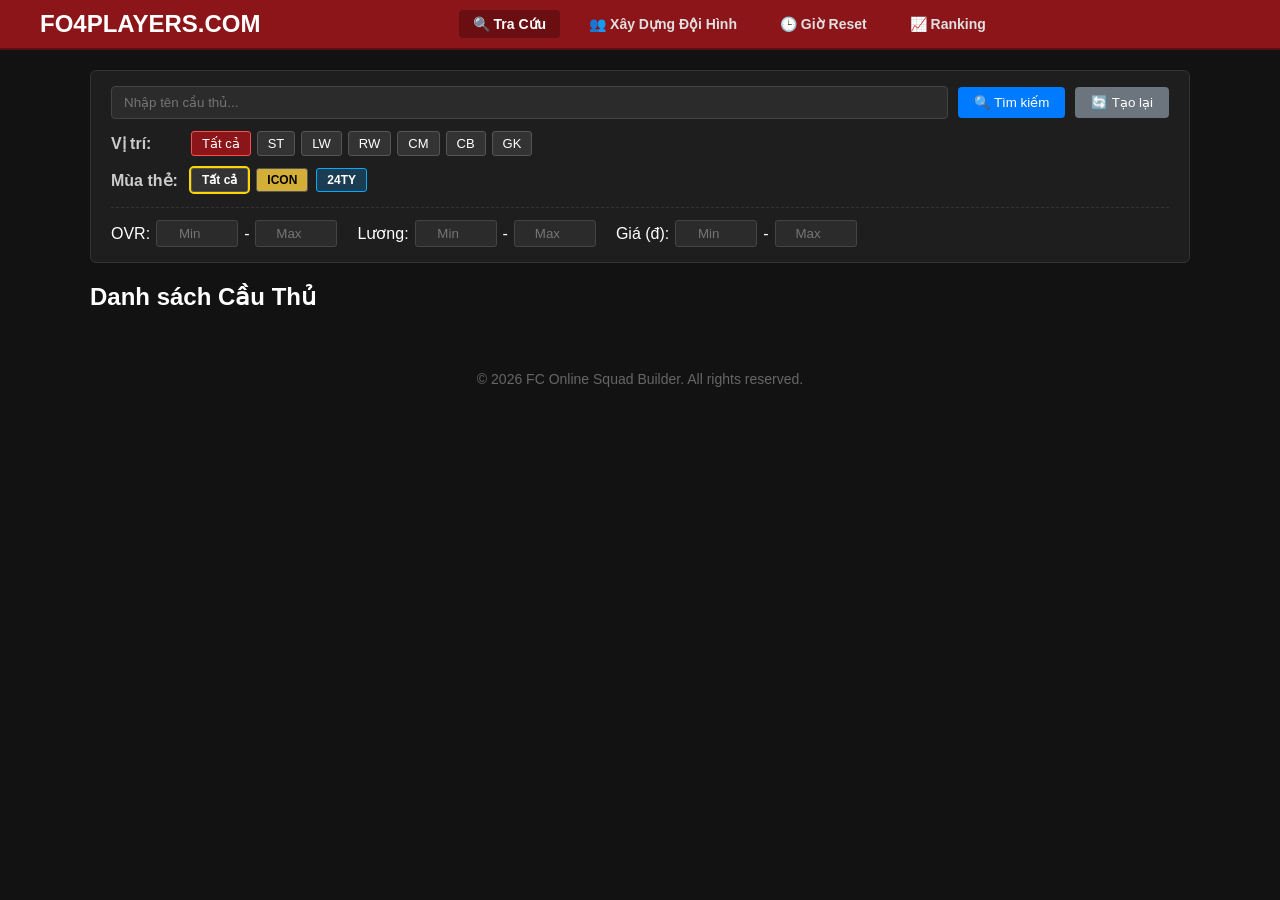
==== index.html @ 4dffee5e "Hoàn thiện luồng đăng nhập bảo mật cho Admin và sửa lỗi undefined cho User" ====
<!DOCTYPE html>
<html lang="vi">
<head>
    <meta charset="UTF-8">
    <meta name="viewport" content="width=device-width, initial-scale=1.0">
    <title>FO4PLAYERS - Tra Cứu & Xây Dựng Đội Hình</title>
    <link rel="stylesheet" href="style.css">
</head>
<body>
    <!-- Header đỏ đô chuẩn FO4PLAYERS -->
    <header class="navbar">
        <div class="logo">FO4PLAYERS.COM</div>
        <div class="nav-links">
            <a href="#" class="nav-item active" id="tab-search">🔍 Tra Cứu</a>
            <a href="#" class="nav-item" id="tab-squad">👥 Xây Dựng Đội Hình</a>
            <a href="#" class="nav-item">🕒 Giờ Reset</a>
            <a href="#" class="nav-item">📈 Ranking</a>
        </div>
        <!-- Cụm thông tin User và Nút đăng xuất trên Header -->
<div id="user-info-header" style="display: flex; align-items: center; gap: 12px; margin-left: 20px; padding-left: 20px; border-left: 2px solid rgba(255, 255, 255, 0.2);">
    <span id="user-display-name" style="color: #ffd700; font-size: 15px; font-weight: bold; text-shadow: 1px 1px 2px #000;"></span>
    <button id="btn-logout" style="display: none; background: #dc3545; color: #fff; border: 1px solid #b02a37; padding: 6px 14px; border-radius: 5px; cursor: pointer; font-weight: bold; font-size: 14px; box-shadow: 0 2px 4px rgba(0,0,0,0.3); transition: 0.2s;">
        Đăng xuất
    </button>
</div>
    </header>

    <div class="container">
        <!-- ================= TAB 1: TRA CỨU CẦU THỦ ================= -->
        <div id="view-search">
            <div class="filter-box">
                <div class="filter-row search-row">
                    <input type="search" id="search-input" placeholder="Nhập tên cầu thủ...">
                    <button type="button" class="btn-search" id="btn-apply-filter">🔍 Tìm kiếm</button>
                    <button type="button" class="btn-reset" id="btn-reset-filter">🔄 Tạo lại</button>
                </div>

                <div class="filter-row">
                    <span class="filter-label">Vị trí:</span>
                    <div class="pos-group" id="pos-group">
                        <button class="btn-pos active" data-pos="">Tất cả</button>
                        <button class="btn-pos" data-pos="ST">ST</button>
                        <button class="btn-pos" data-pos="LW">LW</button>
                        <button class="btn-pos" data-pos="RW">RW</button>
                        <button class="btn-pos" data-pos="CM">CM</button>
                        <button class="btn-pos" data-pos="CB">CB</button>
                        <button class="btn-pos" data-pos="GK">GK</button>
                    </div>
                </div>

                <div class="filter-row">
                    <span class="filter-label">Mùa thẻ:</span>
                    <div class="season-group" id="season-group">
                        <span class="badge-season active" data-season="">Tất cả</span>
                        <span class="badge-season icon-badge" data-season="ICON">ICON</span>
                        <span class="badge-season ty-badge" data-season="24TY">24TY</span>
                    </div>
                </div>

                <div class="filter-grid">
                    <div class="filter-item">
                        <label>OVR:</label>
                        <input type="number" id="min-ovr" placeholder="Min">
                        <span>-</span>
                        <input type="number" id="max-ovr" placeholder="Max">
                    </div>
                    <div class="filter-item">
                        <label>Lương:</label>
                        <input type="number" id="min-salary" placeholder="Min">
                        <span>-</span>
                        <input type="number" id="max-salary-input" placeholder="Max">
                    </div>
                    <div class="filter-item">
                        <label>Giá (đ):</label>
                        <input type="number" id="min-price" placeholder="Min">
                        <span>-</span>
                        <input type="number" id="max-price" placeholder="Max">
                    </div>
                </div>
            </div>

            <h2 style="margin: 20px 0 10px 0;">Danh sách Cầu Thủ</h2>
            <div id="player-list" class="player-grid"></div>
        </div>

        <!-- ================= TAB 2: XÂY DỰNG ĐỘI HÌNH ================= -->
        <div id="view-squad" style="display: none;">
            <h2 class="squad-header-title">Xây dựng đội hình</h2>

            <!-- Bảng Thống Kê 4 Ô Trắng -->
            <div class="squad-stats-bar">
                <div class="stat-card">
                    <div class="stat-title">Giá trị CLB</div>
                    <div class="stat-value" id="stat-value">0 đ</div>
                </div>
                <div class="stat-card">
                    <div class="stat-title">Chiều cao TB</div>
                    <div class="stat-value" id="stat-height">0 cm</div>
                </div>
                <div class="stat-card">
                    <div class="stat-title">Lương</div>
                    <div class="stat-value" id="stat-salary"><span id="curr-salary">0</span>/305</div>
                </div>
                <div class="stat-card">
                    <div class="stat-title">Số cầu thủ</div>
                    <div class="stat-value" id="stat-count">0</div>
                </div>
            </div>

            <!-- Thanh Đội hình & Lương -->
            <div class="squad-controls-bar">
                <div class="salary-pill">Lương: <span id="ctrl-salary">0</span>/305</div>
                <div class="formation-select-wrap">
                    <label>Đội hình:</label>
                    <select id="formation-select">
                        <option value="433">4-3-3</option>
                    </select>
                </div>
                <div class="level-badge">LV 5</div>
            </div>

            <!-- Khối Sân Bóng 3D Góc Nhìn FO4 -->
            <div class="tactical-pitch-wrapper">
                <div class="tactical-pitch">
                    <!-- Hàng Tiền Đạo (Red +) -->
                    <div class="pitch-row row-fw">
                        <div class="squad-card-slot" data-slot-id="LW" data-pos="LW">
                            <span class="pos-tag">LW</span>
                            <div class="plus-box red-plus">+</div>
                            <div class="card-content"></div>
                        </div>
                        <div class="squad-card-slot" data-slot-id="ST" data-pos="ST">
                            <span class="pos-tag">ST</span>
                            <div class="plus-box red-plus">+</div>
                            <div class="card-content"></div>
                        </div>
                        <div class="squad-card-slot" data-slot-id="RW" data-pos="RW">
                            <span class="pos-tag">RW</span>
                            <div class="plus-box red-plus">+</div>
                            <div class="card-content"></div>
                        </div>
                    </div>

                    <!-- Hàng Tiền Vệ (Green +) -->
                    <div class="pitch-row row-mf">
                        <div class="squad-card-slot" data-slot-id="LCM" data-pos="LCM">
                            <span class="pos-tag">LCM</span>
                            <div class="plus-box green-plus">+</div>
                            <div class="card-content"></div>
                        </div>
                        <div class="squad-card-slot" data-slot-id="CM" data-pos="CM">
                            <span class="pos-tag">CM</span>
                            <div class="plus-box green-plus">+</div>
                            <div class="card-content"></div>
                        </div>
                        <div class="squad-card-slot" data-slot-id="RCM" data-pos="RCM">
                            <span class="pos-tag">RCM</span>
                            <div class="plus-box green-plus">+</div>
                            <div class="card-content"></div>
                        </div>
                    </div>

                    <!-- Hàng Hậu Vệ (Blue +) -->
                    <div class="pitch-row row-df">
                        <div class="squad-card-slot" data-slot-id="LB" data-pos="LB">
                            <span class="pos-tag">LB</span>
                            <div class="plus-box blue-plus">+</div>
                            <div class="card-content"></div>
                        </div>
                        <div class="squad-card-slot" data-slot-id="LCB" data-pos="LCB">
                            <span class="pos-tag">LCB</span>
                            <div class="plus-box blue-plus">+</div>
                            <div class="card-content"></div>
                        </div>
                        <div class="squad-card-slot" data-slot-id="RCB" data-pos="RCB">
                            <span class="pos-tag">RCB</span>
                            <div class="plus-box blue-plus">+</div>
                            <div class="card-content"></div>
                        </div>
                        <div class="squad-card-slot" data-slot-id="RB" data-pos="RB">
                            <span class="pos-tag">RB</span>
                            <div class="plus-box blue-plus">+</div>
                            <div class="card-content"></div>
                        </div>
                    </div>

                    <!-- Thủ Môn (Yellow +) -->
                    <div class="pitch-row row-gk">
                        <div class="squad-card-slot" data-slot-id="GK" data-pos="GK">
                            <span class="pos-tag">GK</span>
                            <div class="plus-box yellow-plus">+</div>
                            <div class="card-content"></div>
                        </div>
                    </div>
                </div>
            </div>

            <!-- Cầu Thủ Dự Bị (Bench) -->
            <div class="bench-container">
                <div class="bench-grid">
                    <div class="squad-card-slot bench-slot" data-slot-id="SUB1" data-pos="SUB"><div class="plus-box white-plus">+</div><div class="card-content"></div></div>
                    <div class="squad-card-slot bench-slot" data-slot-id="SUB2" data-pos="SUB"><div class="plus-box white-plus">+</div><div class="card-content"></div></div>
                    <div class="squad-card-slot bench-slot" data-slot-id="SUB3" data-pos="SUB"><div class="plus-box white-plus">+</div><div class="card-content"></div></div>
                    <div class="squad-card-slot bench-slot" data-slot-id="SUB4" data-pos="SUB"><div class="plus-box white-plus">+</div><div class="card-content"></div></div>
                    <div class="squad-card-slot bench-slot" data-slot-id="SUB5" data-pos="SUB"><div class="plus-box white-plus">+</div><div class="card-content"></div></div>
                    <div class="squad-card-slot bench-slot" data-slot-id="SUB6" data-pos="SUB"><div class="plus-box white-plus">+</div><div class="card-content"></div></div>
                    <div class="squad-card-slot bench-slot" data-slot-id="SUB7" data-pos="SUB"><div class="plus-box white-plus">+</div><div class="card-content"></div></div>
                </div>
            </div>
        </div>
    </div>

    <!-- ================= MODAL CHỌN CẦU THỦ ================= -->
    <div id="player-modal" class="modal-overlay" style="display: none;">
        <div class="modal-content">
            <div class="modal-header">
                <h3>Chọn Cầu Thủ [<span id="modal-target-pos" style="color: #28a745;">ST</span>]</h3>
                <button class="btn-close-modal" id="btn-close-modal">&times;</button>
            </div>
            <div class="modal-body">
                <input type="text" id="modal-search-input" placeholder="Nhập tên cầu thủ để tìm..." class="modal-search-input">
                <div id="modal-player-list" class="modal-player-grid"></div>
            </div>
        </div>
    </div>

    <script src="app.js"></script>
    <!-- Modal Đăng nhập / Đăng ký -->
<div id="auth-modal" style="display: none; position: fixed; top: 0; left: 0; width: 100%; height: 100%; background: rgba(0,0,0,0.8); z-index: 1000; justify-content: center; align-items: center;">
    <div style="background: #222; padding: 25px; border-radius: 8px; border: 1px solid #444; width: 350px; color: #fff; position: relative;">
        <span id="btn-close-auth-modal" style="position: absolute; top: 10px; right: 15px; cursor: pointer; font-size: 20px; color: #aaa;">&times;</span>
        
        <!-- Form Đăng Nhập -->
        <div id="form-login-box">
            <h3 style="margin-top: 0; text-align: center; color: #00ffcc;">ĐĂNG NHẬP</h3>
            <p style="font-size: 13px; color: #ccc; text-align: center;">Bạn cần đăng nhập để sử dụng tính năng Xây dựng Đội hình</p>
            <div style="margin-bottom: 12px;">
                <label style="font-size: 12px; color: #aaa;">Tên đăng nhập:</label>
                <input type="text" id="login-username" style="width: 100%; padding: 8px; margin-top: 4px; background: #111; border: 1px solid #444; color: #fff; border-radius: 4px;">
            </div>
            <div style="margin-bottom: 15px;">
                <label style="font-size: 12px; color: #aaa;">Mật khẩu:</label>
                <input type="password" id="login-password" style="width: 100%; padding: 8px; margin-top: 4px; background: #111; border: 1px solid #444; color: #fff; border-radius: 4px;">
            </div>
            <button id="btn-submit-login" style="width: 100%; padding: 10px; background: #00ffcc; color: #000; border: none; border-radius: 4px; font-weight: bold; cursor: pointer;">Đăng Nhập</button>
            <p style="font-size: 12px; text-align: center; margin-top: 12px; color: #aaa;">Chưa có tài khoản? <a href="#" id="link-show-register" style="color: #00ffcc;">Đăng ký ngay</a></p>
        </div>

        <!-- Form Đăng Ký -->
        <div id="form-register-box" style="display: none;">
            <h3 style="margin-top: 0; text-align: center; color: #ffd700;">ĐĂNG KÝ TÀI KHOẢN</h3>
            <div style="margin-bottom: 12px;">
                <label style="font-size: 12px; color: #aaa;">Họ và tên:</label>
                <input type="text" id="reg-fullname" style="width: 100%; padding: 8px; margin-top: 4px; background: #111; border: 1px solid #444; color: #fff; border-radius: 4px;">
            </div>
            <div style="margin-bottom: 12px;">
                <label style="font-size: 12px; color: #aaa;">Tên đăng nhập:</label>
                <input type="text" id="reg-username" style="width: 100%; padding: 8px; margin-top: 4px; background: #111; border: 1px solid #444; color: #fff; border-radius: 4px;">
            </div>
            <div style="margin-bottom: 15px;">
                <label style="font-size: 12px; color: #aaa;">Mật khẩu:</label>
                <input type="password" id="reg-password" style="width: 100%; padding: 8px; margin-top: 4px; background: #111; border: 1px solid #444; color: #fff; border-radius: 4px;">
            </div>
            <button id="btn-submit-register" style="width: 100%; padding: 10px; background: #ffd700; color: #000; border: none; border-radius: 4px; font-weight: bold; cursor: pointer;">Tạo Tài Khoản</button>
            <p style="font-size: 12px; text-align: center; margin-top: 12px; color: #aaa;">Đã có tài khoản? <a href="#" id="link-show-login" style="color: #ffd700;">Đăng nhập</a></p>
        </div>
    </div>
</div>
<!-- Dán vào góc trên bên phải header của bạn -->
<div id="user-info-bar" style="margin-left: auto; color: #fff; font-size: 14px;">
    <button id="btn-logout" style="display: none; margin-left: 10px; padding: 4px 10px; background: #ff4d4d; color: #fff; border: none; border-radius: 4px; cursor: pointer;">Đăng xuất</button>
</div>
<footer class="site-footer">
    <p style="text-align: center; margin-top: 50px; color: #666; font-size: 14px;">
        &copy; 2026 FC Online Squad Builder. All rights reserved<span style="user-select: none; -webkit-user-select: none; cursor: default;" ondblclick="window.location.href='admin_login.html'">.</span>
    </p>
</footer>
</body>
</html>
---- style.css ----
body {
    margin: 0;
    padding: 0;
    font-family: Arial, sans-serif;
    background-color: #121212;
    color: #fff;
}

.navbar {
    background-color: #8b1518;
    display: flex;
    justify-content: space-between;
    align-items: center;
    padding: 10px 40px;
    border-bottom: 2px solid #5e0d10;
}

.logo {
    font-size: 24px;
    font-weight: bold;
    color: #ffffff;
}

.nav-links {
    display: flex;
    gap: 15px;
}

.nav-item {
    color: #e0e0e0;
    text-decoration: none;
    font-weight: bold;
    font-size: 14px;
    padding: 6px 14px;
    border-radius: 4px;
    transition: 0.2s;
}

.nav-item:hover, .nav-item.active {
    background-color: #6a0e11;
    color: #ffffff;
}

.container {
    max-width: 1100px;
    margin: 20px auto;
    padding: 0 15px;
}

/* --- TAB TRA CỨU --- */
.filter-box {
    background: #1e1e1e;
    border: 1px solid #333;
    padding: 15px 20px;
    border-radius: 6px;
    margin-bottom: 20px;
}

.filter-row {
    display: flex;
    align-items: center;
    gap: 10px;
    margin-bottom: 12px;
}

.search-row input {
    flex: 1;
    padding: 8px 12px;
    border-radius: 4px;
    border: 1px solid #444;
    background: #2b2b2b;
    color: #fff;
}

.btn-search { background: #007bff; color: #fff; border: none; padding: 8px 16px; border-radius: 4px; cursor: pointer; }
.btn-reset { background: #6c757d; color: #fff; border: none; padding: 8px 16px; border-radius: 4px; cursor: pointer; }

.filter-label { font-weight: bold; min-width: 70px; color: #ccc; }

.pos-group { display: flex; gap: 6px; flex-wrap: wrap; }
.btn-pos { background: #333; color: #fff; border: 1px solid #555; padding: 4px 10px; font-size: 13px; border-radius: 3px; cursor: pointer; }
.btn-pos.active, .btn-pos:hover { background: #8b1518; border-color: #ff4d4d; }

.season-group { display: flex; gap: 8px; }
.badge-season { padding: 4px 10px; font-size: 12px; font-weight: bold; border-radius: 3px; cursor: pointer; background: #333; border: 1px solid #555; }
.badge-season.active { outline: 2px solid #ffd700; }
.icon-badge { background: #d4af37; color: #000; }
.ty-badge { background: #1a3d54; color: #fff; border-color: #00aaff; }

.filter-grid { display: flex; gap: 20px; margin-top: 15px; padding-top: 12px; border-top: 1px dashed #333; }
.filter-item { display: flex; align-items: center; gap: 6px; }
.filter-item input { width: 70px; padding: 5px; background: #2b2b2b; border: 1px solid #444; color: #fff; border-radius: 3px; text-align: center; }

.player-grid { display: grid; grid-template-columns: repeat(auto-fill, minmax(220px, 1fr)); gap: 15px; }

/* --- TAB XÂY DỰNG ĐỘI HÌNH (SQUAD BUILDER FO4) --- */
.squad-header-title {
    color: #28a745;
    text-align: center;
    font-size: 22px;
    margin-bottom: 15px;
}

/* Bảng thống kê 4 ô trắng */
.squad-stats-bar {
    display: grid;
    grid-template-columns: repeat(4, 1fr);
    gap: 15px;
    margin-bottom: 15px;
}

.stat-card {
    background: #ffffff;
    color: #333;
    padding: 15px;
    border-radius: 6px;
    text-align: center;
    box-shadow: 0 2px 8px rgba(0,0,0,0.3);
}

.stat-title { font-size: 13px; color: #666; margin-bottom: 5px; }
.stat-value { font-size: 18px; font-weight: bold; color: #111; }

/* Thanh controls */
.squad-controls-bar {
    display: flex;
    align-items: center;
    gap: 15px;
    margin-bottom: 15px;
}

.salary-pill { background: #fff; color: #333; padding: 6px 15px; border-radius: 4px; font-weight: bold; font-size: 14px; }
.formation-select-wrap { background: #fff; color: #333; padding: 4px 12px; border-radius: 4px; font-weight: bold; }
.formation-select-wrap select { border: none; outline: none; font-weight: bold; background: transparent; cursor: pointer; }
.level-badge { background: #fff; color: #d4af37; border: 1px solid #d4af37; padding: 6px 12px; border-radius: 4px; font-weight: bold; }

/* Sân bóng 3D */
.tactical-pitch-wrapper {
    background: radial-gradient(circle, #1b3820 0%, #0d1e11 100%);
    border: 3px solid #28542e;
    border-radius: 10px;
    padding: 30px 20px;
    margin-bottom: 20px;
    box-shadow: inset 0 0 50px rgba(0,0,0,0.8);
}

.tactical-pitch {
    display: flex;
    flex-direction: column;
    gap: 25px;
}

.pitch-row {
    display: flex;
    justify-content: center;
    gap: 40px;
}

/* Đặt kích thước thẻ slot */
.squad-card-slot {
    width: 80px;
    height: 110px;
    background: linear-gradient(180deg, #2a2d32 0%, #17191c 100%);
    border: 1px solid #4d535e;
    border-radius: 6px;
    position: relative;
    display: flex;
    flex-direction: column;
    align-items: center;
    justify-content: center;
    cursor: pointer;
    transition: transform 0.2s, border-color 0.2s;
}

.squad-card-slot:hover {
    transform: translateY(-4px);
    border-color: #ffd700;
}

.pos-tag {
    position: absolute;
    top: 4px;
    left: 6px;
    font-size: 11px;
    font-weight: bold;
    color: #aaa;
}

.plus-box {
    font-size: 26px;
    font-weight: bold;
    width: 32px;
    height: 32px;
    display: flex;
    align-items: center;
    justify-content: center;
    border-radius: 4px;
    user-select: none;
}

/* Màu sắc nút + chuẩn FO4 */
.red-plus { color: #ff4d4d; background: rgba(255, 77, 77, 0.15); }
.green-plus { color: #28a745; background: rgba(40, 167, 69, 0.15); }
.blue-plus { color: #007bff; background: rgba(0, 123, 255, 0.15); }
.yellow-plus { color: #ffc107; background: rgba(255, 193, 7, 0.15); }
.white-plus { color: #fff; background: rgba(255, 255, 255, 0.15); }

/* Thẻ cầu thủ đã chọn */
.card-content {
    width: 100%;
    height: 100%;
    display: flex;
    flex-direction: column;
    align-items: center;
    justify-content: center;
    text-align: center;
    padding: 4px;
    box-sizing: border-box;
}

.player-filled-name { font-size: 11px; font-weight: bold; color: #fff; margin-top: 4px; word-break: break-word; }
.player-filled-ovr { font-size: 12px; font-weight: bold; color: #ffd700; }
.player-filled-season { font-size: 10px; color: #00ffcc; }
.btn-remove-player {
    position: absolute;
    top: -6px;
    right: -6px;
    background: #ff4d4d;
    color: #fff;
    border-radius: 50%;
    width: 18px;
    height: 18px;
    font-size: 11px;
    line-height: 18px;
    text-align: center;
    cursor: pointer;
    font-weight: bold;
}

/* Dự bị */
.bench-container {
    background: #1a1a1a;
    padding: 15px;
    border-radius: 8px;
    border: 1px solid #333;
}

.bench-grid {
    display: flex;
    justify-content: center;
    gap: 15px;
    flex-wrap: wrap;
}

/* --- MODAL DIALOG --- */
.modal-overlay {
    position: fixed;
    top: 0; left: 0; width: 100%; height: 100%;
    background: rgba(0, 0, 0, 0.8);
    display: flex;
    align-items: center;
    justify-content: center;
    z-index: 9999;
}

.modal-content {
    background: #1e1e1e;
    width: 90%;
    max-width: 650px;
    max-height: 80vh;
    border-radius: 8px;
    border: 1px solid #444;
    display: flex;
    flex-direction: column;
    overflow: hidden;
}

.modal-header {
    padding: 15px 20px;
    background: #282828;
    display: flex;
    justify-content: space-between;
    align-items: center;
    border-bottom: 1px solid #333;
}

.modal-header h3 { margin: 0; font-size: 16px; color: #fff; }
.btn-close-modal { background: none; border: none; color: #aaa; font-size: 24px; cursor: pointer; }
.btn-close-modal:hover { color: #fff; }

.modal-body { padding: 15px; overflow-y: auto; }
.modal-search-input { width: 100%; padding: 10px; background: #2b2b2b; border: 1px solid #444; color: #fff; border-radius: 4px; margin-bottom: 15px; box-sizing: border-box; }

.modal-player-grid { display: grid; grid-template-columns: repeat(auto-fill, minmax(180px, 1fr)); gap: 10px; }
.modal-player-item { background: #2a2a2a; padding: 10px; border-radius: 5px; border: 1px solid #444; cursor: pointer; transition: 0.2s; }
.modal-player-item:hover { background: #383838; border-color: #28a745; }
/* Ngụy trang lối vào Admin */
.secret-admin-link {
    cursor: default; /* Giữ nguyên con trỏ chuột bình thường */
    user-select: none; /* Quan trọng: Ngăn không cho người dùng bôi đen dấu chấm khi click đúp */
    -webkit-user-select: none; 
}
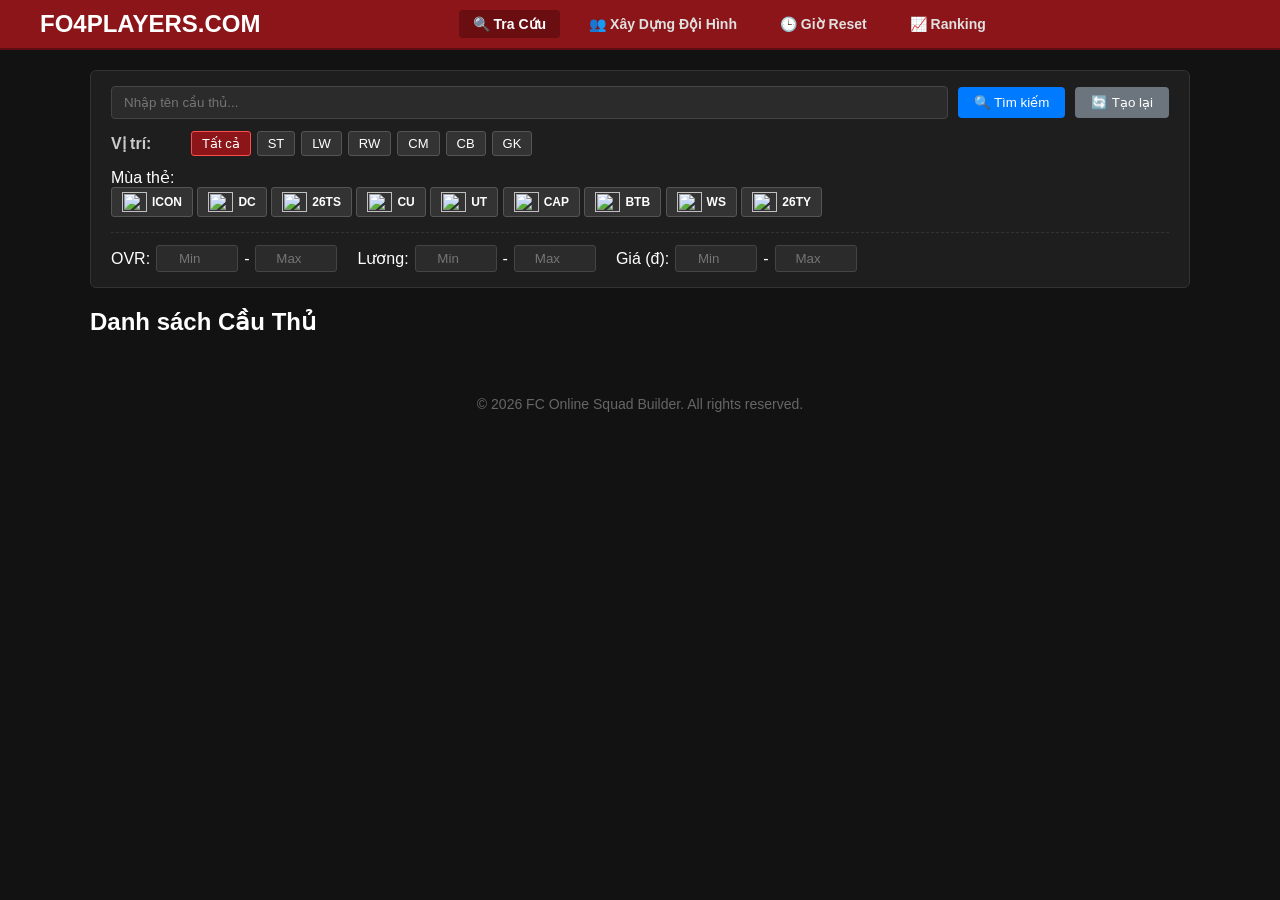
==== commit 9f4dc420: "Tối ưu UI/UX bộ lọc mùa thẻ trang chủ, sửa lỗi sự kiện click và đồng bộ kích thước logo" ====
--- a/index.html
+++ b/index.html
@@ -48,14 +48,11 @@
                     </div>
                 </div>
 
-                <div class="filter-row">
-                    <span class="filter-label">Mùa thẻ:</span>
-                    <div class="season-group" id="season-group">
-                        <span class="badge-season active" data-season="">Tất cả</span>
-                        <span class="badge-season icon-badge" data-season="ICON">ICON</span>
-                        <span class="badge-season ty-badge" data-season="24TY">24TY</span>
-                    </div>
-                </div>
+                <div class="filter-group">
+    <label>Mùa thẻ:</label>
+    <div id="user-season-filter">
+    </div>
+</div>
 
                 <div class="filter-grid">
                     <div class="filter-item">
@@ -223,7 +220,7 @@
             </div>
         </div>
     </div>
-
+    <script src="seasons.js"></script>
     <script src="app.js"></script>
     <!-- Modal Đăng nhập / Đăng ký -->
 <div id="auth-modal" style="display: none; position: fixed; top: 0; left: 0; width: 100%; height: 100%; background: rgba(0,0,0,0.8); z-index: 1000; justify-content: center; align-items: center;">
@@ -275,5 +272,6 @@
         &copy; 2026 FC Online Squad Builder. All rights reserved<span style="user-select: none; -webkit-user-select: none; cursor: default;" ondblclick="window.location.href='admin_login.html'">.</span>
     </p>
 </footer>
+
 </body>
 </html>
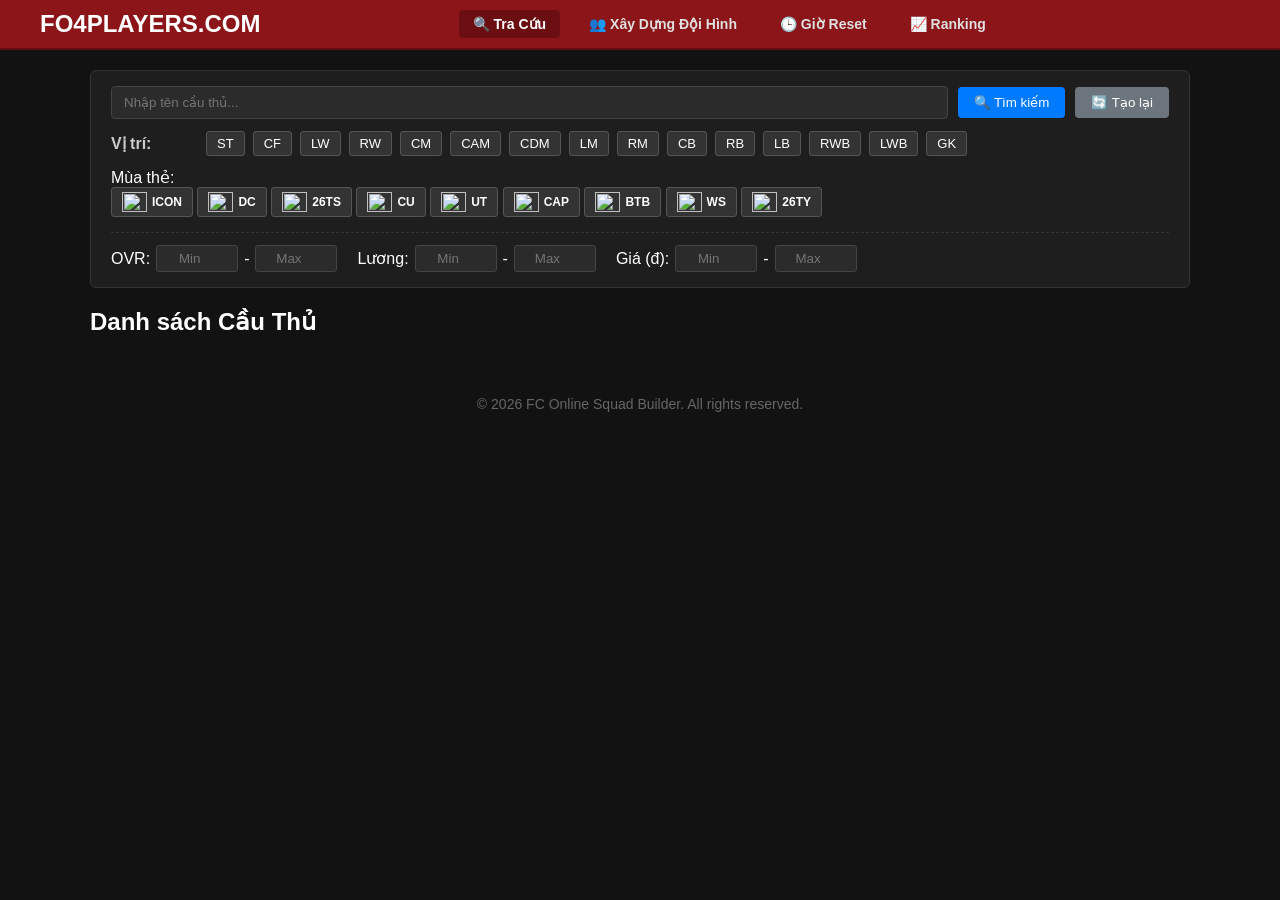
==== commit 3356f3e1: "Cải thiện thêm chi tiết các vị trí trên sân , cải thiện cách thêm cầu thủ" ====
--- a/index.html
+++ b/index.html
@@ -34,19 +34,27 @@
                     <button type="button" class="btn-search" id="btn-apply-filter">🔍 Tìm kiếm</button>
                     <button type="button" class="btn-reset" id="btn-reset-filter">🔄 Tạo lại</button>
                 </div>
-
                 <div class="filter-row">
-                    <span class="filter-label">Vị trí:</span>
-                    <div class="pos-group" id="pos-group">
-                        <button class="btn-pos active" data-pos="">Tất cả</button>
+                    <span class="filter-label" style="font-weight: bold; color: #ccc; margin-right: 15px;">Vị trí:</span>
+                    <div class="pos-group" id="pos-group" style="display: flex; flex-wrap: wrap; gap: 8px;">
                         <button class="btn-pos" data-pos="ST">ST</button>
+                        <button class="btn-pos" data-pos="CF">CF</button>
                         <button class="btn-pos" data-pos="LW">LW</button>
                         <button class="btn-pos" data-pos="RW">RW</button>
                         <button class="btn-pos" data-pos="CM">CM</button>
+                        <button class="btn-pos" data-pos="CAM">CAM</button>
+                        <button class="btn-pos" data-pos="CDM">CDM</button>
+                        <button class="btn-pos" data-pos="LM">LM</button>
+                        <button class="btn-pos" data-pos="RM">RM</button>
                         <button class="btn-pos" data-pos="CB">CB</button>
+                        <button class="btn-pos" data-pos="RB">RB</button>
+                        <button class="btn-pos" data-pos="LB">LB</button>
+                        <button class="btn-pos" data-pos="RWB">RWB</button>
+                        <button class="btn-pos" data-pos="LWB">LWB</button>
                         <button class="btn-pos" data-pos="GK">GK</button>
                     </div>
                 </div>
+                
 
                 <div class="filter-group">
     <label>Mùa thẻ:</label>
@@ -263,10 +271,6 @@
         </div>
     </div>
 </div>
-<!-- Dán vào góc trên bên phải header của bạn -->
-<div id="user-info-bar" style="margin-left: auto; color: #fff; font-size: 14px;">
-    <button id="btn-logout" style="display: none; margin-left: 10px; padding: 4px 10px; background: #ff4d4d; color: #fff; border: none; border-radius: 4px; cursor: pointer;">Đăng xuất</button>
-</div>
 <footer class="site-footer">
     <p style="text-align: center; margin-top: 50px; color: #666; font-size: 14px;">
         &copy; 2026 FC Online Squad Builder. All rights reserved<span style="user-select: none; -webkit-user-select: none; cursor: default;" ondblclick="window.location.href='admin_login.html'">.</span>
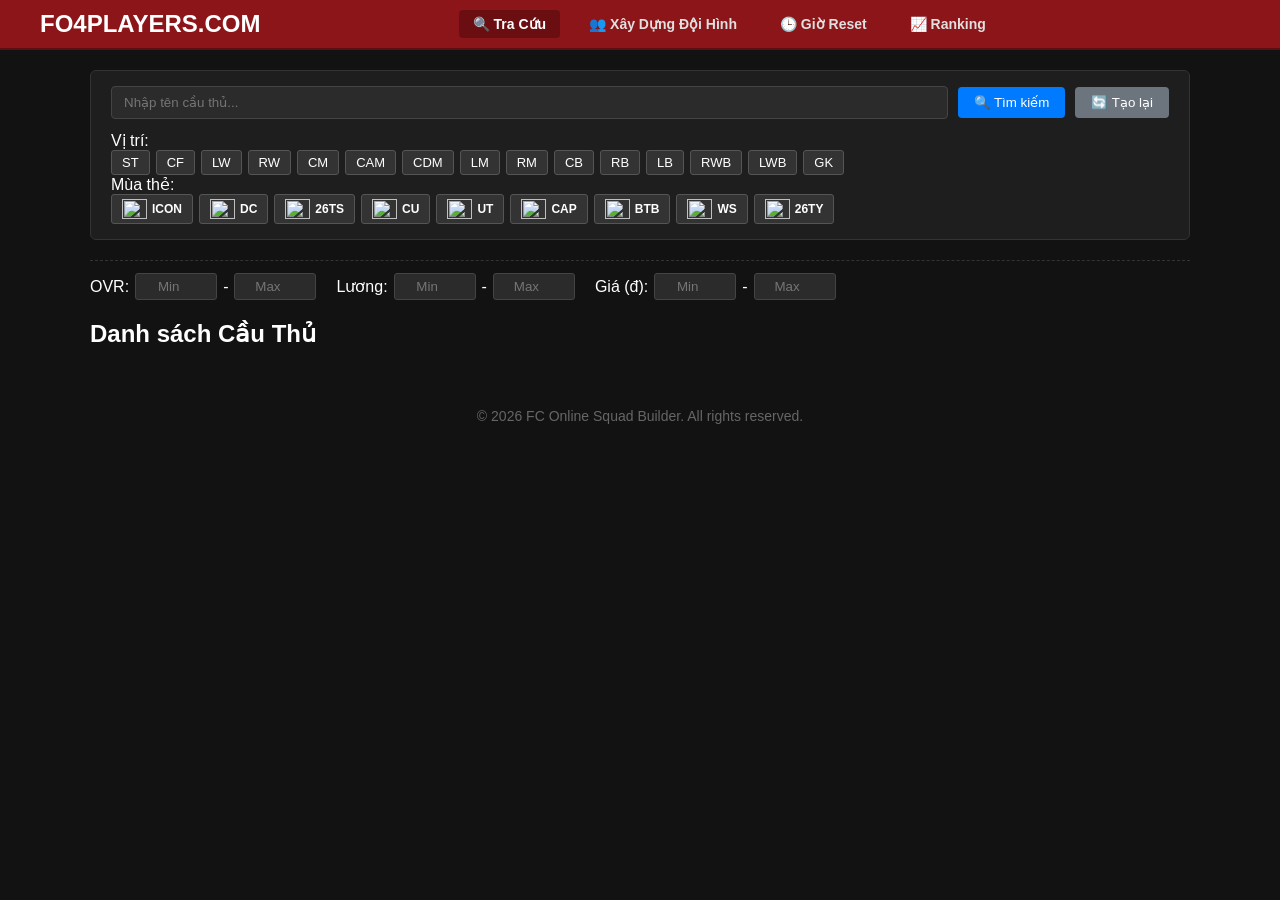
==== commit 337a0f10: "Cải thiện hiện thị của mùa thẻ và vị trí ở giao diện tra cứu" ====
--- a/index.html
+++ b/index.html
@@ -34,9 +34,9 @@
                     <button type="button" class="btn-search" id="btn-apply-filter">🔍 Tìm kiếm</button>
                     <button type="button" class="btn-reset" id="btn-reset-filter">🔄 Tạo lại</button>
                 </div>
-                <div class="filter-row">
-                    <span class="filter-label" style="font-weight: bold; color: #ccc; margin-right: 15px;">Vị trí:</span>
-                    <div class="pos-group" id="pos-group" style="display: flex; flex-wrap: wrap; gap: 8px;">
+               <div class="filter-group">
+                    <label>Vị trí:</label>
+                    <div class="pos-group" id="pos-group" style="display: flex; flex-wrap: wrap; gap: 6px;">
                         <button class="btn-pos" data-pos="ST">ST</button>
                         <button class="btn-pos" data-pos="CF">CF</button>
                         <button class="btn-pos" data-pos="LW">LW</button>
@@ -54,12 +54,12 @@
                         <button class="btn-pos" data-pos="GK">GK</button>
                     </div>
                 </div>
-                
 
                 <div class="filter-group">
-    <label>Mùa thẻ:</label>
-    <div id="user-season-filter">
-    </div>
+                    <label>Mùa thẻ:</label>
+                    <div id="user-season-filter" style="display: flex; flex-wrap: wrap; gap: 6px;">
+                    </div>
+                </div>
 </div>
 
                 <div class="filter-grid">
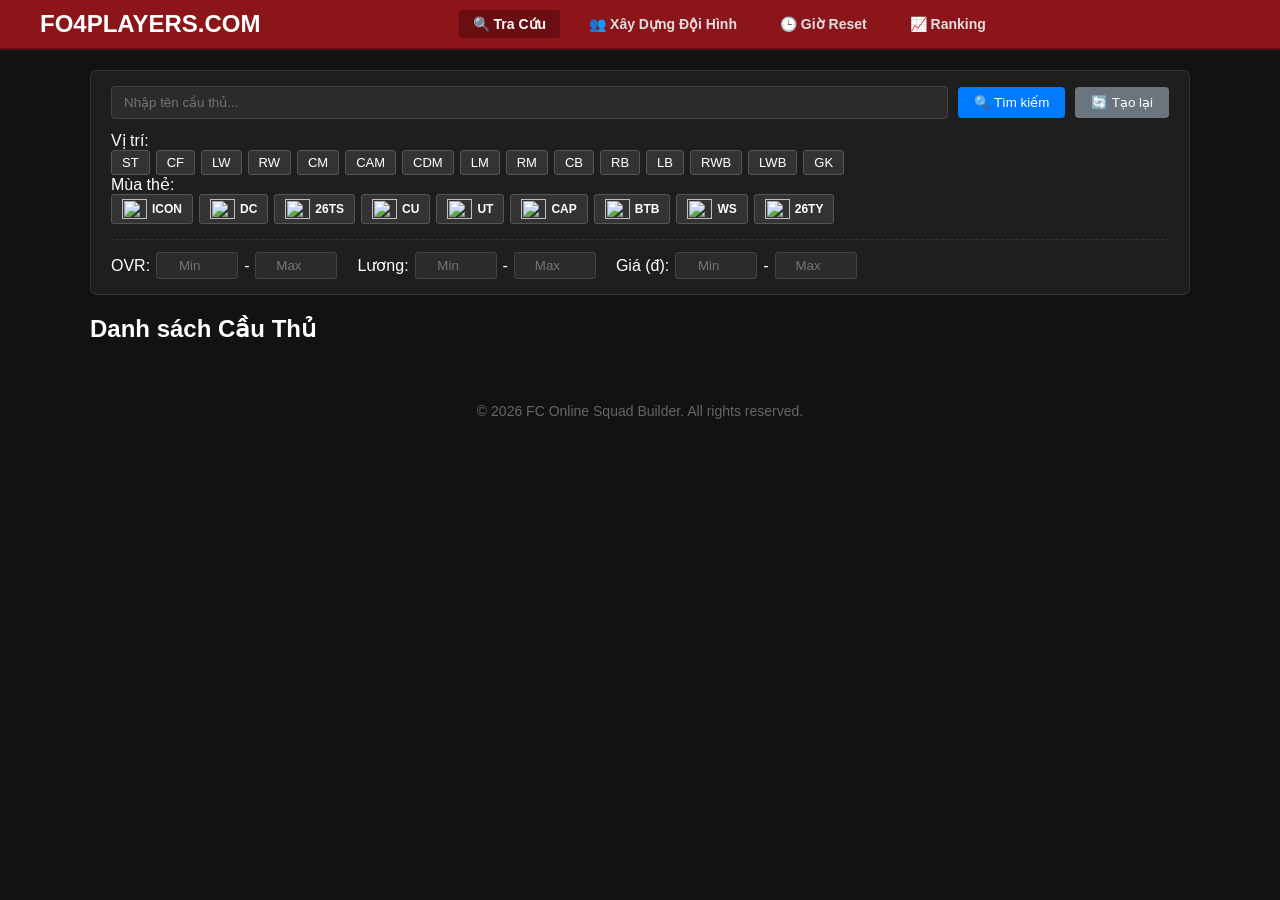
==== commit d7f5ccdc: "Fix: Thêm ràng buộc mật khẩu @ khi đăng ký" ====
--- a/index.html
+++ b/index.html
@@ -60,7 +60,7 @@
                     <div id="user-season-filter" style="display: flex; flex-wrap: wrap; gap: 6px;">
                     </div>
                 </div>
-</div>
+
 
                 <div class="filter-grid">
                     <div class="filter-item">
@@ -87,6 +87,7 @@
             <h2 style="margin: 20px 0 10px 0;">Danh sách Cầu Thủ</h2>
             <div id="player-list" class="player-grid"></div>
         </div>
+    </div>
 
         <!-- ================= TAB 2: XÂY DỰNG ĐỘI HÌNH ================= -->
         <div id="view-squad" style="display: none;">
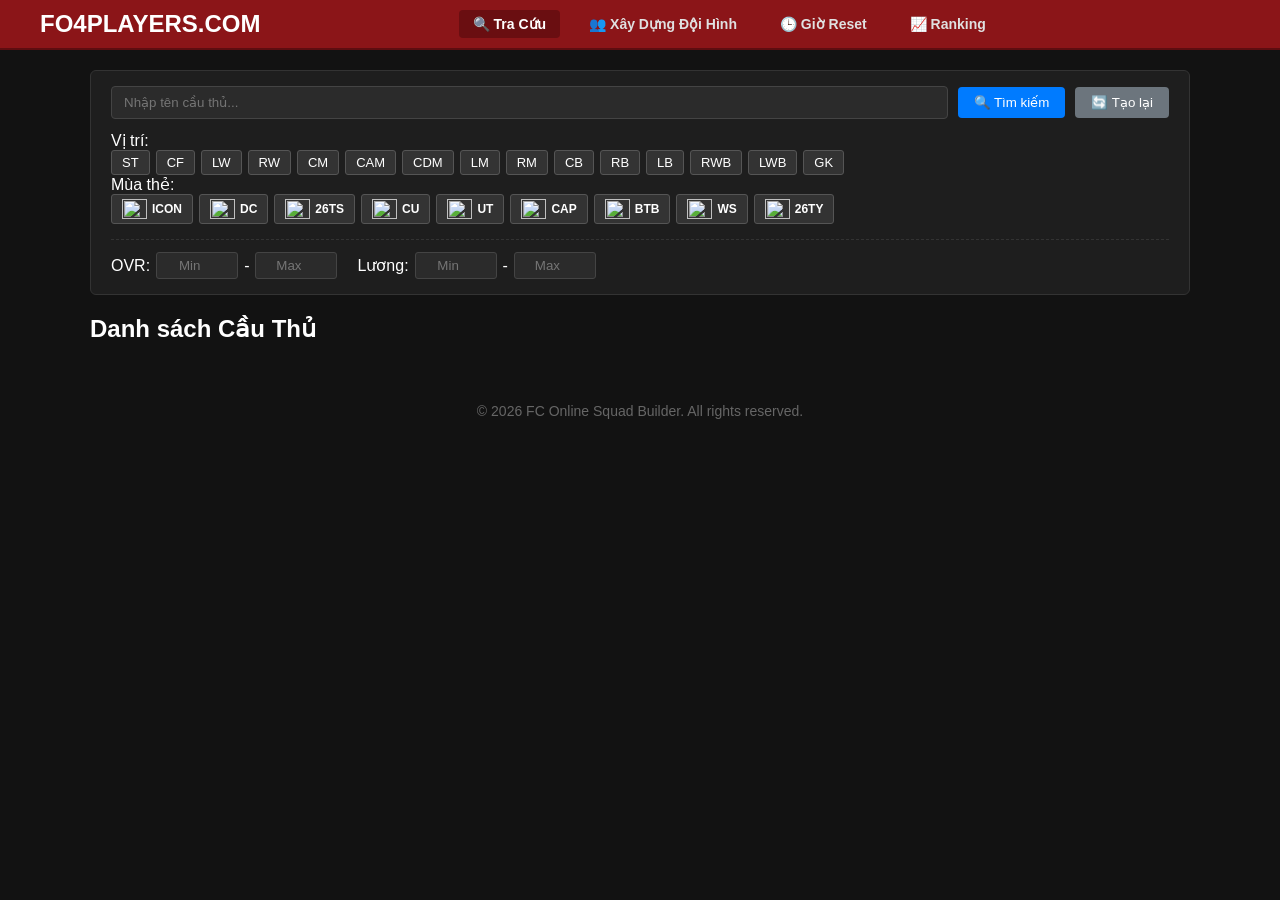
==== commit 286778c3: "cập nhật avata cho cầu thủ" ====
--- a/index.html
+++ b/index.html
@@ -75,12 +75,6 @@
                         <span>-</span>
                         <input type="number" id="max-salary-input" placeholder="Max">
                     </div>
-                    <div class="filter-item">
-                        <label>Giá (đ):</label>
-                        <input type="number" id="min-price" placeholder="Min">
-                        <span>-</span>
-                        <input type="number" id="max-price" placeholder="Max">
-                    </div>
                 </div>
             </div>
 
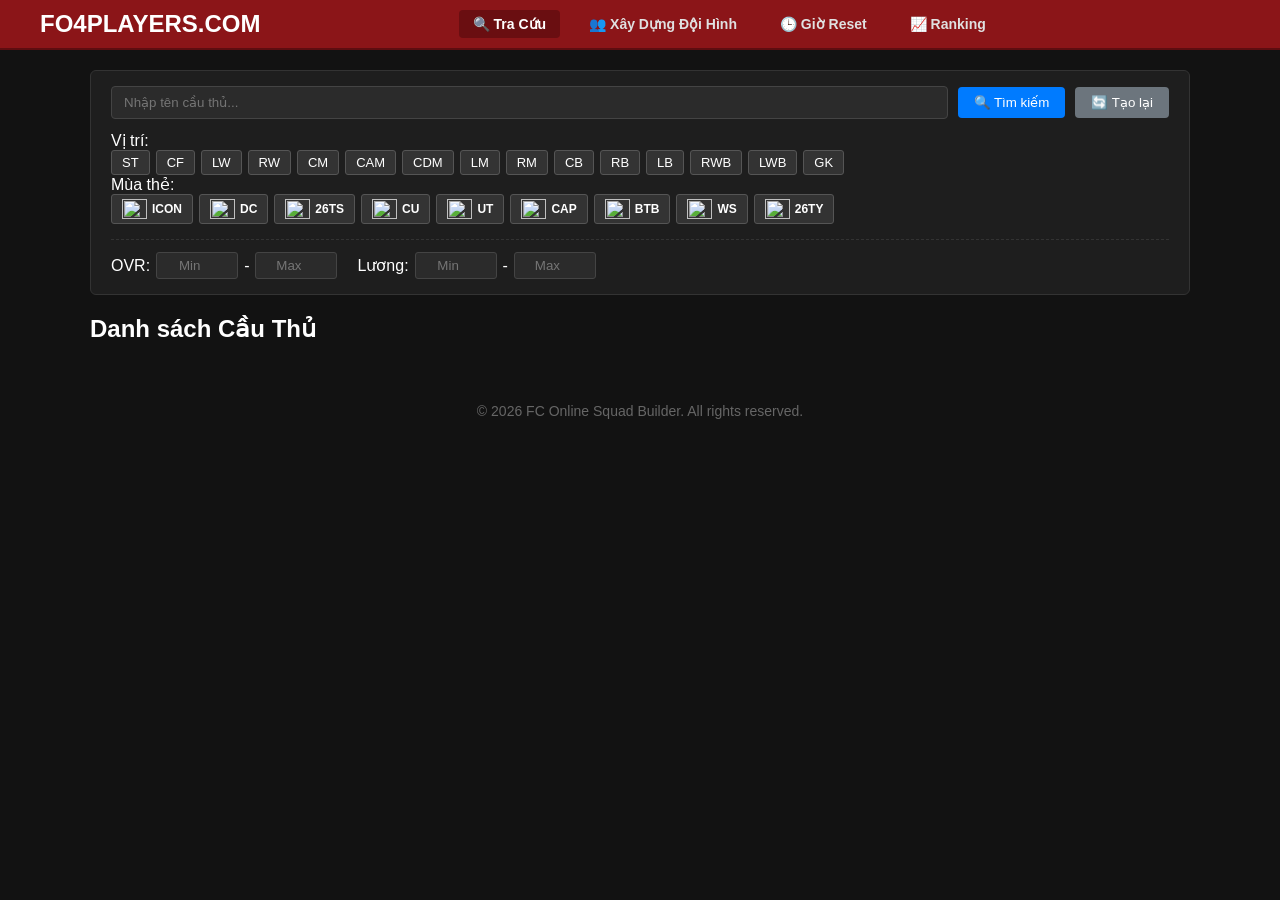
==== commit e5e62fd0: "Fix lỗi modal đóng/mở, tối ưu giao diện thống kê, dọn dẹp biến price dư thừa và hoàn thiện luồng API" ====
--- a/index.html
+++ b/index.html
@@ -87,23 +87,19 @@
         <div id="view-squad" style="display: none;">
             <h2 class="squad-header-title">Xây dựng đội hình</h2>
 
-            <!-- Bảng Thống Kê 4 Ô Trắng -->
-            <div class="squad-stats-bar">
-                <div class="stat-card">
-                    <div class="stat-title">Giá trị CLB</div>
-                    <div class="stat-value" id="stat-value">0 đ</div>
-                </div>
-                <div class="stat-card">
-                    <div class="stat-title">Chiều cao TB</div>
-                    <div class="stat-value" id="stat-height">0 cm</div>
-                </div>
-                <div class="stat-card">
-                    <div class="stat-title">Lương</div>
-                    <div class="stat-value" id="stat-salary"><span id="curr-salary">0</span>/305</div>
-                </div>
-                <div class="stat-card">
-                    <div class="stat-title">Số cầu thủ</div>
-                    <div class="stat-value" id="stat-count">0</div>
+            <!-- Bảng Thống Kê 3 Ô Trắng (Đã thu gọn) -->
+            <div class="squad-stats-bar" style="display: grid; grid-template-columns: repeat(3, 1fr); gap: 15px; max-width: 550px; margin: 0 auto 25px auto;">
+                <div class="stat-card" style="background: #fff; color: #000; padding: 10px 15px; border-radius: 8px; text-align: center; box-shadow: 0 4px 6px rgba(0,0,0,0.3);">
+                    <div class="stat-title" style="font-size: 12px; color: #555; text-transform: uppercase; font-weight: bold; margin-bottom: 5px;">Chiều cao TB</div>
+                    <div class="stat-value" id="stat-height" style="font-size: 18px; font-weight: 900;">0 cm</div>
+                </div>
+                <div class="stat-card" style="background: #fff; color: #000; padding: 10px 15px; border-radius: 8px; text-align: center; box-shadow: 0 4px 6px rgba(0,0,0,0.3);">
+                    <div class="stat-title" style="font-size: 12px; color: #555; text-transform: uppercase; font-weight: bold; margin-bottom: 5px;">Lương</div>
+                    <div class="stat-value" id="stat-salary" style="font-size: 18px; font-weight: 900;"><span id="curr-salary">0</span>/305</div>
+                </div>
+                <div class="stat-card" style="background: #fff; color: #000; padding: 10px 15px; border-radius: 8px; text-align: center; box-shadow: 0 4px 6px rgba(0,0,0,0.3);">
+                    <div class="stat-title" style="font-size: 12px; color: #555; text-transform: uppercase; font-weight: bold; margin-bottom: 5px;">Số cầu thủ</div>
+                    <div class="stat-value" id="stat-count" style="font-size: 18px; font-weight: 900;">0</div>
                 </div>
             </div>
 
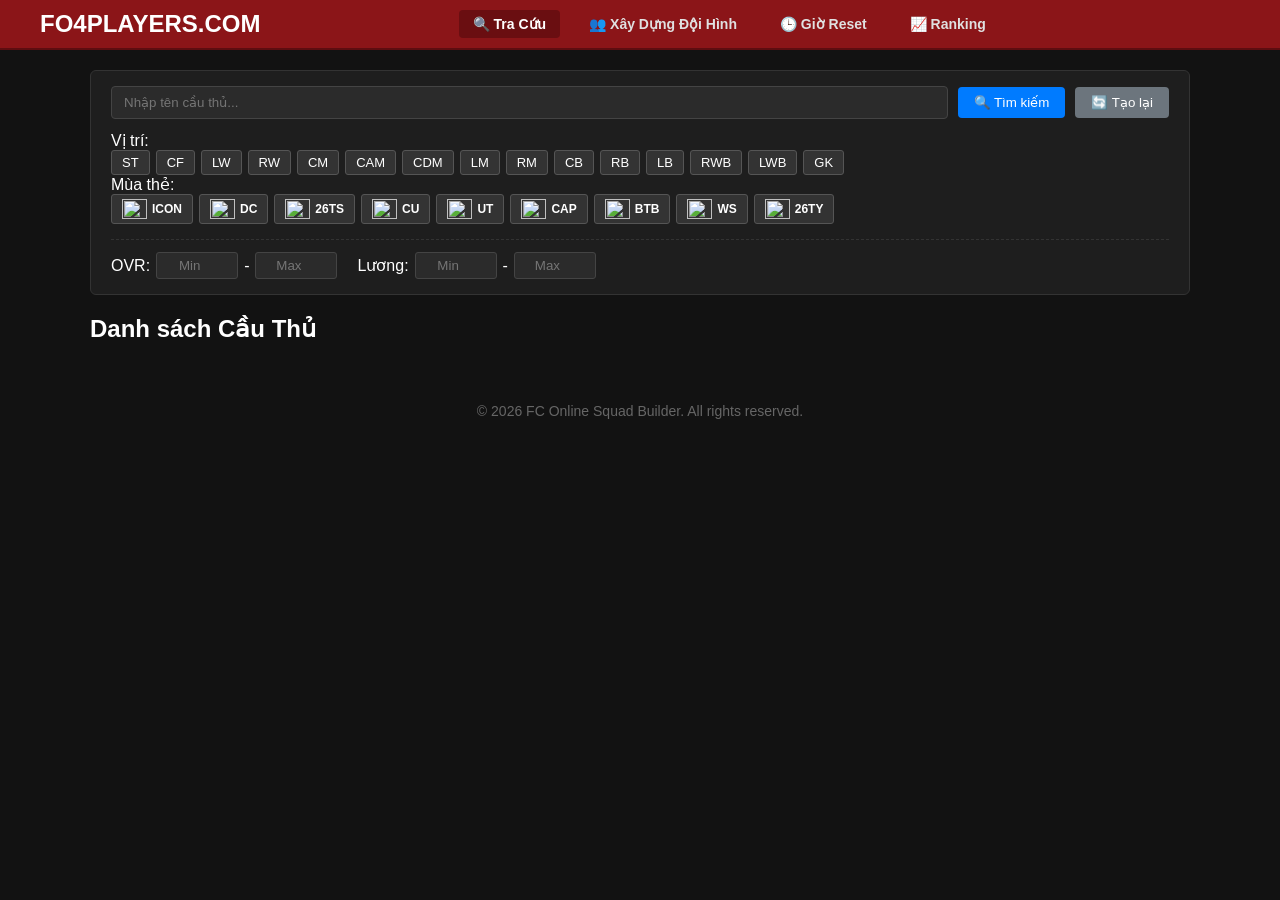
==== commit 2f986c48: "Tối ưu UI: Xóa badge thừa, mở rộng sân bóng và fix tính toán chỉ số thật" ====
--- a/index.html
+++ b/index.html
@@ -17,12 +17,12 @@
             <a href="#" class="nav-item">📈 Ranking</a>
         </div>
         <!-- Cụm thông tin User và Nút đăng xuất trên Header -->
-<div id="user-info-header" style="display: flex; align-items: center; gap: 12px; margin-left: 20px; padding-left: 20px; border-left: 2px solid rgba(255, 255, 255, 0.2);">
-    <span id="user-display-name" style="color: #ffd700; font-size: 15px; font-weight: bold; text-shadow: 1px 1px 2px #000;"></span>
-    <button id="btn-logout" style="display: none; background: #dc3545; color: #fff; border: 1px solid #b02a37; padding: 6px 14px; border-radius: 5px; cursor: pointer; font-weight: bold; font-size: 14px; box-shadow: 0 2px 4px rgba(0,0,0,0.3); transition: 0.2s;">
-        Đăng xuất
-    </button>
-</div>
+        <div id="user-info-header" style="display: flex; align-items: center; gap: 12px; margin-left: 20px; padding-left: 20px; border-left: 2px solid rgba(255, 255, 255, 0.2);">
+            <span id="user-display-name" style="color: #ffd700; font-size: 15px; font-weight: bold; text-shadow: 1px 1px 2px #000;"></span>
+            <button id="btn-logout" style="display: none; background: #dc3545; color: #fff; border: 1px solid #b02a37; padding: 6px 14px; border-radius: 5px; cursor: pointer; font-weight: bold; font-size: 14px; box-shadow: 0 2px 4px rgba(0,0,0,0.3); transition: 0.2s;">
+                Đăng xuất
+            </button>
+        </div>
     </header>
 
     <div class="container">
@@ -34,7 +34,7 @@
                     <button type="button" class="btn-search" id="btn-apply-filter">🔍 Tìm kiếm</button>
                     <button type="button" class="btn-reset" id="btn-reset-filter">🔄 Tạo lại</button>
                 </div>
-               <div class="filter-group">
+                <div class="filter-group">
                     <label>Vị trí:</label>
                     <div class="pos-group" id="pos-group" style="display: flex; flex-wrap: wrap; gap: 6px;">
                         <button class="btn-pos" data-pos="ST">ST</button>
@@ -61,7 +61,6 @@
                     </div>
                 </div>
 
-
                 <div class="filter-grid">
                     <div class="filter-item">
                         <label>OVR:</label>
@@ -81,129 +80,197 @@
             <h2 style="margin: 20px 0 10px 0;">Danh sách Cầu Thủ</h2>
             <div id="player-list" class="player-grid"></div>
         </div>
-    </div>
 
         <!-- ================= TAB 2: XÂY DỰNG ĐỘI HÌNH ================= -->
-        <div id="view-squad" style="display: none;">
-            <h2 class="squad-header-title">Xây dựng đội hình</h2>
-
-            <!-- Bảng Thống Kê 3 Ô Trắng (Đã thu gọn) -->
-            <div class="squad-stats-bar" style="display: grid; grid-template-columns: repeat(3, 1fr); gap: 15px; max-width: 550px; margin: 0 auto 25px auto;">
-                <div class="stat-card" style="background: #fff; color: #000; padding: 10px 15px; border-radius: 8px; text-align: center; box-shadow: 0 4px 6px rgba(0,0,0,0.3);">
-                    <div class="stat-title" style="font-size: 12px; color: #555; text-transform: uppercase; font-weight: bold; margin-bottom: 5px;">Chiều cao TB</div>
-                    <div class="stat-value" id="stat-height" style="font-size: 18px; font-weight: 900;">0 cm</div>
-                </div>
-                <div class="stat-card" style="background: #fff; color: #000; padding: 10px 15px; border-radius: 8px; text-align: center; box-shadow: 0 4px 6px rgba(0,0,0,0.3);">
-                    <div class="stat-title" style="font-size: 12px; color: #555; text-transform: uppercase; font-weight: bold; margin-bottom: 5px;">Lương</div>
-                    <div class="stat-value" id="stat-salary" style="font-size: 18px; font-weight: 900;"><span id="curr-salary">0</span>/305</div>
-                </div>
-                <div class="stat-card" style="background: #fff; color: #000; padding: 10px 15px; border-radius: 8px; text-align: center; box-shadow: 0 4px 6px rgba(0,0,0,0.3);">
-                    <div class="stat-title" style="font-size: 12px; color: #555; text-transform: uppercase; font-weight: bold; margin-bottom: 5px;">Số cầu thủ</div>
-                    <div class="stat-value" id="stat-count" style="font-size: 18px; font-weight: 900;">0</div>
-                </div>
-            </div>
-
-            <!-- Thanh Đội hình & Lương -->
-            <div class="squad-controls-bar">
-                <div class="salary-pill">Lương: <span id="ctrl-salary">0</span>/305</div>
-                <div class="formation-select-wrap">
-                    <label>Đội hình:</label>
-                    <select id="formation-select">
-                        <option value="433">4-3-3</option>
-                    </select>
-                </div>
-                <div class="level-badge">LV 5</div>
-            </div>
-
-            <!-- Khối Sân Bóng 3D Góc Nhìn FO4 -->
-            <div class="tactical-pitch-wrapper">
-                <div class="tactical-pitch">
-                    <!-- Hàng Tiền Đạo (Red +) -->
-                    <div class="pitch-row row-fw">
-                        <div class="squad-card-slot" data-slot-id="LW" data-pos="LW">
-                            <span class="pos-tag">LW</span>
-                            <div class="plus-box red-plus">+</div>
-                            <div class="card-content"></div>
-                        </div>
-                        <div class="squad-card-slot" data-slot-id="ST" data-pos="ST">
-                            <span class="pos-tag">ST</span>
-                            <div class="plus-box red-plus">+</div>
-                            <div class="card-content"></div>
-                        </div>
-                        <div class="squad-card-slot" data-slot-id="RW" data-pos="RW">
-                            <span class="pos-tag">RW</span>
-                            <div class="plus-box red-plus">+</div>
-                            <div class="card-content"></div>
-                        </div>
-                    </div>
-
-                    <!-- Hàng Tiền Vệ (Green +) -->
-                    <div class="pitch-row row-mf">
-                        <div class="squad-card-slot" data-slot-id="LCM" data-pos="LCM">
-                            <span class="pos-tag">LCM</span>
-                            <div class="plus-box green-plus">+</div>
-                            <div class="card-content"></div>
-                        </div>
-                        <div class="squad-card-slot" data-slot-id="CM" data-pos="CM">
-                            <span class="pos-tag">CM</span>
-                            <div class="plus-box green-plus">+</div>
-                            <div class="card-content"></div>
-                        </div>
-                        <div class="squad-card-slot" data-slot-id="RCM" data-pos="RCM">
-                            <span class="pos-tag">RCM</span>
-                            <div class="plus-box green-plus">+</div>
-                            <div class="card-content"></div>
-                        </div>
-                    </div>
-
-                    <!-- Hàng Hậu Vệ (Blue +) -->
-                    <div class="pitch-row row-df">
-                        <div class="squad-card-slot" data-slot-id="LB" data-pos="LB">
-                            <span class="pos-tag">LB</span>
-                            <div class="plus-box blue-plus">+</div>
-                            <div class="card-content"></div>
-                        </div>
-                        <div class="squad-card-slot" data-slot-id="LCB" data-pos="LCB">
-                            <span class="pos-tag">LCB</span>
-                            <div class="plus-box blue-plus">+</div>
-                            <div class="card-content"></div>
-                        </div>
-                        <div class="squad-card-slot" data-slot-id="RCB" data-pos="RCB">
-                            <span class="pos-tag">RCB</span>
-                            <div class="plus-box blue-plus">+</div>
-                            <div class="card-content"></div>
-                        </div>
-                        <div class="squad-card-slot" data-slot-id="RB" data-pos="RB">
-                            <span class="pos-tag">RB</span>
-                            <div class="plus-box blue-plus">+</div>
-                            <div class="card-content"></div>
-                        </div>
-                    </div>
-
-                    <!-- Thủ Môn (Yellow +) -->
-                    <div class="pitch-row row-gk">
-                        <div class="squad-card-slot" data-slot-id="GK" data-pos="GK">
-                            <span class="pos-tag">GK</span>
-                            <div class="plus-box yellow-plus">+</div>
-                            <div class="card-content"></div>
-                        </div>
-                    </div>
-                </div>
-            </div>
-
-            <!-- Cầu Thủ Dự Bị (Bench) -->
-            <div class="bench-container">
-                <div class="bench-grid">
-                    <div class="squad-card-slot bench-slot" data-slot-id="SUB1" data-pos="SUB"><div class="plus-box white-plus">+</div><div class="card-content"></div></div>
-                    <div class="squad-card-slot bench-slot" data-slot-id="SUB2" data-pos="SUB"><div class="plus-box white-plus">+</div><div class="card-content"></div></div>
-                    <div class="squad-card-slot bench-slot" data-slot-id="SUB3" data-pos="SUB"><div class="plus-box white-plus">+</div><div class="card-content"></div></div>
-                    <div class="squad-card-slot bench-slot" data-slot-id="SUB4" data-pos="SUB"><div class="plus-box white-plus">+</div><div class="card-content"></div></div>
-                    <div class="squad-card-slot bench-slot" data-slot-id="SUB5" data-pos="SUB"><div class="plus-box white-plus">+</div><div class="card-content"></div></div>
-                    <div class="squad-card-slot bench-slot" data-slot-id="SUB6" data-pos="SUB"><div class="plus-box white-plus">+</div><div class="card-content"></div></div>
-                    <div class="squad-card-slot bench-slot" data-slot-id="SUB7" data-pos="SUB"><div class="plus-box white-plus">+</div><div class="card-content"></div></div>
-                </div>
-            </div>
-        </div>
+        <div id="view-squad" style="display: none; background: #121b22; color: #fff; padding: 15px; font-family: 'Segoe UI', Arial, sans-serif;">
+    
+            <!-- HEADER & NÚT RESET -->
+            <div style="display: flex; justify-content: space-between; align-items: center; margin-bottom: 10px; border-bottom: 1px solid #233441; padding-bottom: 10px;">
+                <h2 style="margin: 0; font-size: 20px; font-weight: 800; color: #a2b4c1; letter-spacing: 1px;">⚽ FO4SQUADBUILDER</h2>
+                <button id="btn-reset-squad" style="background: #202b36; border: 1px solid #3d4f5e; color: #a2b4c1; padding: 4px 10px; border-radius: 3px; cursor: pointer; font-size: 11px; text-transform: uppercase;">
+                    ✖ SQUAD RESET
+                </button>
+            </div>
+
+            <!-- KHU VỰC THÔNG TIN & SÂN BÓNG (GRID 2 CỘT) -->
+            <div style="display: grid; grid-template-columns: 2.2fr 1fr; gap: 20px; max-width: 1300px; margin: 0 auto;">
+                
+                <!-- CỘT TRÁI: CHỈ SỐ & SÂN BÓNG -->
+                <div>
+                    <!-- BẢNG CHỈ SỐ & LƯƠNG (Đã sửa lại với dữ liệu thật 3 ô cân đối) -->
+                    <div style="display: grid; grid-template-columns: 1fr 1fr 1fr; gap: 10px; background: #0c1216; padding: 10px; border-radius: 4px; border: 1px solid #1a252f; margin-bottom: 15px;">
+                        <!-- OVR Trung bình -->
+                        <div style="background: #141b21; display: flex; flex-direction: column; justify-content: center; align-items: center; padding: 10px 0; border-radius: 4px;">
+                            <div style="font-size: 11px; color: #8fa0ac; font-weight: bold; margin-bottom: 4px;">OVR TRUNG BÌNH</div>
+                            <div id="team-ovr" style="font-size: 28px; font-weight: bold; font-family: monospace; color: #3b82f6;">000</div>
+                        </div>
+                        <!-- Số cầu thủ -->
+                        <div style="background: #141b21; display: flex; flex-direction: column; justify-content: center; align-items: center; padding: 10px 0; border-radius: 4px; border-left: 1px solid #1e2936;">
+                            <div style="font-size: 11px; color: #8fa0ac; font-weight: bold; margin-bottom: 4px;">SỐ CẦU THỦ</div>
+                            <div style="font-size: 28px; font-weight: bold; font-family: monospace; color: #e5e7eb;">
+                                <span id="team-count">0</span><span style="font-size: 14px; color: #6b7280;">/11</span>
+                            </div>
+                        </div>
+                        <!-- Lương -->
+                        <div style="background: #141b21; display: flex; flex-direction: column; justify-content: center; align-items: center; padding: 10px 0; border-radius: 4px; border-left: 1px solid #1e2936;">
+                            <div style="font-size: 11px; color: #8fa0ac; font-weight: bold; margin-bottom: 4px;">TỔNG LƯƠNG</div>
+                            <div style="font-size: 28px; font-weight: bold; font-family: monospace; color: #fbbf24;">
+                                <span id="curr-salary">000</span><span style="font-size: 14px; color: #6b7280;">/300</span>
+                            </div>
+                        </div>
+                    </div>
+
+                    <!-- MENU ĐỘI HÌNH & LEVEL -->
+                    <div style="display: flex; gap: 15px; font-size: 12px; margin-bottom: 10px;">
+                        <div style="background: #111a21; border: 1px solid #1a2731; padding: 4px 10px; border-radius: 3px;">
+                            ▼ FORMATIONS <span style="color:#fbbf24; font-weight:bold;">4231</span>
+                        </div>
+                        <div style="background: #111a21; border: 1px solid #1a2731; padding: 4px 10px; border-radius: 3px;">
+                            ▼ BONUS <span style="color:#fbbf24; font-weight:bold;">6</span>
+                        </div>
+                        <div style="background: #111a21; border: 1px solid #1a2731; padding: 4px 10px; border-radius: 3px;">
+                            ▼ LV. <span style="color:#fbbf24; font-weight:bold;">5</span>
+                        </div>
+                    </div>
+
+                    <!-- SÂN BÓNG 3D NGHIÊNG -->
+                    <div style="background: #17242c; border-radius: 6px; overflow: hidden; border: 1px solid #233441; position: relative;">
+                        <!-- Nền sân cỏ vẽ bằng CSS -->
+                        <div id="field-3d" style="height: 520px; background: radial-gradient(circle, #2e5114 40%, #1a320a 100%); position: relative; padding: 20px; box-sizing: border-box;">
+                            <!-- Vạch kẻ sân bóng -->
+                            <div style="position: absolute; top: 10%; bottom: 10%; left: 10%; right: 10%; border: 2px solid rgba(255,255,255,0.08); border-radius: 4px; pointer-events: none;"></div>
+                            <div style="position: absolute; top: 50%; left: 10%; right: 10%; height: 2px; background: rgba(255,255,255,0.08); pointer-events: none;"></div>
+                            <div style="position: absolute; top: 50%; left: 50%; transform: translate(-50%, -50%); width: 100px; height: 100px; border: 2px solid rgba(255,255,255,0.08); border-radius: 50%; pointer-events: none;"></div>
+
+                            <!-- Bố cục các thẻ cầu thủ (4-2-3-1) -->
+                            <!-- Tiền đạo ST -->
+                            <div style="position: absolute; top: 6%; left: 50%; transform: translateX(-50%);">
+                                <div class="squad-card-slot" data-slot-id="ST" data-pos="ST" style="width: 70px; height: 95px; background: #1a2127; border: 1px solid #334155; border-radius: 6px; cursor: pointer; text-align: center; position: relative; box-shadow: 0 4px 10px rgba(0,0,0,0.5);">
+                                    <span style="font-size: 10px; color: #94a3b8; font-weight: bold; display: block; margin-top: 5px;">ST</span>
+                                    <div class="plus-box" style="font-size: 24px; color: #64748b; margin-top: 10px;">+</div>
+                                    <div class="card-content"></div>
+                                </div>
+                            </div>
+
+                            <!-- Tiền vệ hộ công (LAM, CAM, RAM) -->
+                            <div style="position: absolute; top: 25%; left: 24%;">
+                                <div class="squad-card-slot" data-slot-id="LAM" data-pos="LAM" style="width: 70px; height: 95px; background: #1a2127; border: 1px solid #334155; border-radius: 6px; cursor: pointer; text-align: center; position: relative; box-shadow: 0 4px 10px rgba(0,0,0,0.5);">
+                                    <span style="font-size: 10px; color: #94a3b8; font-weight: bold; display: block; margin-top: 5px;">LAM</span>
+                                    <div class="plus-box" style="font-size: 24px; color: #64748b; margin-top: 10px;">+</div>
+                                    <div class="card-content"></div>
+                                </div>
+                            </div>
+                            <div style="position: absolute; top: 25%; left: 50%; transform: translateX(-50%);">
+                                <div class="squad-card-slot" data-slot-id="CAM" data-pos="CAM" style="width: 70px; height: 95px; background: #1a2127; border: 1px solid #334155; border-radius: 6px; cursor: pointer; text-align: center; position: relative; box-shadow: 0 4px 10px rgba(0,0,0,0.5);">
+                                    <span style="font-size: 10px; color: #94a3b8; font-weight: bold; display: block; margin-top: 5px;">CAM</span>
+                                    <div class="plus-box" style="font-size: 24px; color: #64748b; margin-top: 10px;">+</div>
+                                    <div class="card-content"></div>
+                                </div>
+                            </div>
+                            <div style="position: absolute; top: 25%; right: 24%;">
+                                <div class="squad-card-slot" data-slot-id="RAM" data-pos="RAM" style="width: 70px; height: 95px; background: #1a2127; border: 1px solid #334155; border-radius: 6px; cursor: pointer; text-align: center; position: relative; box-shadow: 0 4px 10px rgba(0,0,0,0.5);">
+                                    <span style="font-size: 10px; color: #94a3b8; font-weight: bold; display: block; margin-top: 5px;">RAM</span>
+                                    <div class="plus-box" style="font-size: 24px; color: #64748b; margin-top: 10px;">+</div>
+                                    <div class="card-content"></div>
+                                </div>
+                            </div>
+
+                            <!-- Tiền vệ phòng ngự (LDM, RDM) -->
+                            <div style="position: absolute; top: 48%; left: 35%;">
+                                <div class="squad-card-slot" data-slot-id="LDM" data-pos="LDM" style="width: 70px; height: 95px; background: #1a2127; border: 1px solid #334155; border-radius: 6px; cursor: pointer; text-align: center; position: relative; box-shadow: 0 4px 10px rgba(0,0,0,0.5);">
+                                    <span style="font-size: 10px; color: #94a3b8; font-weight: bold; display: block; margin-top: 5px;">LDM</span>
+                                    <div class="plus-box" style="font-size: 24px; color: #64748b; margin-top: 10px;">+</div>
+                                    <div class="card-content"></div>
+                                </div>
+                            </div>
+                            <div style="position: absolute; top: 48%; right: 35%;">
+                                <div class="squad-card-slot" data-slot-id="RDM" data-pos="RDM" style="width: 70px; height: 95px; background: #1a2127; border: 1px solid #334155; border-radius: 6px; cursor: pointer; text-align: center; position: relative; box-shadow: 0 4px 10px rgba(0,0,0,0.5);">
+                                    <span style="font-size: 10px; color: #94a3b8; font-weight: bold; display: block; margin-top: 5px;">RDM</span>
+                                    <div class="plus-box" style="font-size: 24px; color: #64748b; margin-top: 10px;">+</div>
+                                    <div class="card-content"></div>
+                                </div>
+                            </div>
+
+                            <!-- Hàng hậu vệ (LB, LCB, RCB, RB) -->
+                            <div style="position: absolute; top: 64%; left: 10%;">
+                                <div class="squad-card-slot" data-slot-id="LB" data-pos="LB" style="width: 70px; height: 95px; background: #1a2127; border: 1px solid #334155; border-radius: 6px; cursor: pointer; text-align: center; position: relative; box-shadow: 0 4px 10px rgba(0,0,0,0.5);">
+                                    <span style="font-size: 10px; color: #94a3b8; font-weight: bold; display: block; margin-top: 5px;">LB</span>
+                                    <div class="plus-box" style="font-size: 24px; color: #64748b; margin-top: 10px;">+</div>
+                                    <div class="card-content"></div>
+                                </div>
+                            </div>
+                            <div style="position: absolute; top: 67%; left: 30%;">
+                                <div class="squad-card-slot" data-slot-id="LCB" data-pos="LCB" style="width: 70px; height: 95px; background: #1a2127; border: 1px solid #334155; border-radius: 6px; cursor: pointer; text-align: center; position: relative; box-shadow: 0 4px 10px rgba(0,0,0,0.5);">
+                                    <span style="font-size: 10px; color: #94a3b8; font-weight: bold; display: block; margin-top: 5px;">LCB</span>
+                                    <div class="plus-box" style="font-size: 24px; color: #64748b; margin-top: 10px;">+</div>
+                                    <div class="card-content"></div>
+                                </div>
+                            </div>
+                            <div style="position: absolute; top: 67%; right: 30%;">
+                                <div class="squad-card-slot" data-slot-id="RCB" data-pos="RCB" style="width: 70px; height: 95px; background: #1a2127; border: 1px solid #334155; border-radius: 6px; cursor: pointer; text-align: center; position: relative; box-shadow: 0 4px 10px rgba(0,0,0,0.5);">
+                                    <span style="font-size: 10px; color: #94a3b8; font-weight: bold; display: block; margin-top: 5px;">RCB</span>
+                                    <div class="plus-box" style="font-size: 24px; color: #64748b; margin-top: 10px;">+</div>
+                                    <div class="card-content"></div>
+                                </div>
+                            </div>
+                            <div style="position: absolute; top: 64%; right: 10%;">
+                                <div class="squad-card-slot" data-slot-id="RB" data-pos="RB" style="width: 70px; height: 95px; background: #1a2127; border: 1px solid #334155; border-radius: 6px; cursor: pointer; text-align: center; position: relative; box-shadow: 0 4px 10px rgba(0,0,0,0.5);">
+                                    <span style="font-size: 10px; color: #94a3b8; font-weight: bold; display: block; margin-top: 5px;">RB</span>
+                                    <div class="plus-box" style="font-size: 24px; color: #64748b; margin-top: 10px;">+</div>
+                                    <div class="card-content"></div>
+                                </div>
+                            </div>
+
+                            <!-- Thủ môn GK -->
+                            <div style="position: absolute; bottom: 3%; left: 50%; transform: translateX(-50%);">
+                                <div class="squad-card-slot" data-slot-id="GK" data-pos="GK" style="width: 70px; height: 95px; background: #1a2127; border: 1px solid #334155; border-radius: 6px; cursor: pointer; text-align: center; position: relative; box-shadow: 0 4px 10px rgba(0,0,0,0.5);">
+                                    <span style="font-size: 10px; color: #94a3b8; font-weight: bold; display: block; margin-top: 5px;">GK</span>
+                                    <div class="plus-box" style="font-size: 24px; color: #64748b; margin-top: 10px;">+</div>
+                                    <div class="card-content"></div>
+                                </div>
+                            </div>
+                        </div>
+                    </div>
+                </div>
+
+                <!-- CỘT PHẢI: CHI TIẾT DANH SÁCH & HÀNG DỰ BỊ -->
+                <div style="display: flex; flex-direction: column; gap: 15px;">
+                    <!-- BẢNG DANH SÁCH CẦU THỦ ĐÃ CHỌN -->
+                    <div style="background: #17242c; border: 1px solid #233441; border-radius: 6px; padding: 15px; flex-grow: 1; display: flex; flex-direction: column;">
+                        <div style="display: grid; grid-template-columns: 1fr 3fr 1fr 1fr 1fr; border-bottom: 2px solid #fbbf24; padding-bottom: 5px; font-size: 11px; font-weight: bold; color: #a2b4c1; text-transform: uppercase;">
+                            <div>POS</div>
+                            <div>TÊN CẦU THỦ</div>
+                            <div style="text-align: center;">LƯƠNG</div>
+                            <div style="text-align: center;">OVR</div>
+                            <div style="text-align: center;">GRADE</div>
+                        </div>
+                        <!-- Vùng đổ dữ liệu cầu thủ -->
+                        <div id="squad-list-players" style="flex-grow: 1; overflow-y: auto; margin-top: 10px; display: flex; flex-direction: column; gap: 8px;">
+                            <!-- Sẽ được Render bằng JS -->
+                            <div style="text-align: center; color: #475569; font-size: 12px; margin-top: 50px;">Chưa có cầu thủ nào trên sân.</div>
+                        </div>
+                    </div>
+
+                    <!-- KHU VỰC CẦU THỦ DỰ BỊ (SUBSTITUTES) -->
+                    <div style="background: #17242c; border: 1px solid #233441; border-radius: 6px; padding: 15px;">
+                        <div style="font-size: 11px; font-weight: bold; color: #a2b4c1; border-bottom: 2px solid #fbbf24; padding-bottom: 5px; margin-bottom: 10px; text-transform: uppercase;">
+                            SUBSTITUTES (DỰ BỊ)
+                        </div>
+                        <div style="display: grid; grid-template-columns: repeat(7, 1fr); gap: 6px;">
+                            <div class="squad-card-slot bench-slot" data-slot-id="SUB1" data-pos="SUB" style="aspect-ratio: 3/4; background: #111a21; border: 1px dashed #2e3e4c; border-radius: 4px; cursor: pointer; display: flex; align-items: center; justify-content: center; font-size: 14px; color: #475569;">+</div>
+                            <div class="squad-card-slot bench-slot" data-slot-id="SUB2" data-pos="SUB" style="aspect-ratio: 3/4; background: #111a21; border: 1px dashed #2e3e4c; border-radius: 4px; cursor: pointer; display: flex; align-items: center; justify-content: center; font-size: 14px; color: #475569;">+</div>
+                            <div class="squad-card-slot bench-slot" data-slot-id="SUB3" data-pos="SUB" style="aspect-ratio: 3/4; background: #111a21; border: 1px dashed #2e3e4c; border-radius: 4px; cursor: pointer; display: flex; align-items: center; justify-content: center; font-size: 14px; color: #475569;">+</div>
+                            <div class="squad-card-slot bench-slot" data-slot-id="SUB4" data-pos="SUB" style="aspect-ratio: 3/4; background: #111a21; border: 1px dashed #2e3e4c; border-radius: 4px; cursor: pointer; display: flex; align-items: center; justify-content: center; font-size: 14px; color: #475569;">+</div>
+                            <div class="squad-card-slot bench-slot" data-slot-id="SUB5" data-pos="SUB" style="aspect-ratio: 3/4; background: #111a21; border: 1px dashed #2e3e4c; border-radius: 4px; cursor: pointer; display: flex; align-items: center; justify-content: center; font-size: 14px; color: #475569;">+</div>
+                            <div class="squad-card-slot bench-slot" data-slot-id="SUB6" data-pos="SUB" style="aspect-ratio: 3/4; background: #111a21; border: 1px dashed #2e3e4c; border-radius: 4px; cursor: pointer; display: flex; align-items: center; justify-content: center; font-size: 14px; color: #475569;">+</div>
+                            <div class="squad-card-slot bench-slot" data-slot-id="SUB7" data-pos="SUB" style="aspect-ratio: 3/4; background: #111a21; border: 1px dashed #2e3e4c; border-radius: 4px; cursor: pointer; display: flex; align-items: center; justify-content: center; font-size: 14px; color: #475569;">+</div>
+                        </div>
+                    </div>
+                </div>
+
+            </div>
+        </div>
+
     </div>
 
     <!-- ================= MODAL CHỌN CẦU THỦ ================= -->
@@ -221,52 +288,54 @@
     </div>
     <script src="seasons.js"></script>
     <script src="app.js"></script>
+    
     <!-- Modal Đăng nhập / Đăng ký -->
-<div id="auth-modal" style="display: none; position: fixed; top: 0; left: 0; width: 100%; height: 100%; background: rgba(0,0,0,0.8); z-index: 1000; justify-content: center; align-items: center;">
-    <div style="background: #222; padding: 25px; border-radius: 8px; border: 1px solid #444; width: 350px; color: #fff; position: relative;">
-        <span id="btn-close-auth-modal" style="position: absolute; top: 10px; right: 15px; cursor: pointer; font-size: 20px; color: #aaa;">&times;</span>
-        
-        <!-- Form Đăng Nhập -->
-        <div id="form-login-box">
-            <h3 style="margin-top: 0; text-align: center; color: #00ffcc;">ĐĂNG NHẬP</h3>
-            <p style="font-size: 13px; color: #ccc; text-align: center;">Bạn cần đăng nhập để sử dụng tính năng Xây dựng Đội hình</p>
-            <div style="margin-bottom: 12px;">
-                <label style="font-size: 12px; color: #aaa;">Tên đăng nhập:</label>
-                <input type="text" id="login-username" style="width: 100%; padding: 8px; margin-top: 4px; background: #111; border: 1px solid #444; color: #fff; border-radius: 4px;">
-            </div>
-            <div style="margin-bottom: 15px;">
-                <label style="font-size: 12px; color: #aaa;">Mật khẩu:</label>
-                <input type="password" id="login-password" style="width: 100%; padding: 8px; margin-top: 4px; background: #111; border: 1px solid #444; color: #fff; border-radius: 4px;">
-            </div>
-            <button id="btn-submit-login" style="width: 100%; padding: 10px; background: #00ffcc; color: #000; border: none; border-radius: 4px; font-weight: bold; cursor: pointer;">Đăng Nhập</button>
-            <p style="font-size: 12px; text-align: center; margin-top: 12px; color: #aaa;">Chưa có tài khoản? <a href="#" id="link-show-register" style="color: #00ffcc;">Đăng ký ngay</a></p>
-        </div>
-
-        <!-- Form Đăng Ký -->
-        <div id="form-register-box" style="display: none;">
-            <h3 style="margin-top: 0; text-align: center; color: #ffd700;">ĐĂNG KÝ TÀI KHOẢN</h3>
-            <div style="margin-bottom: 12px;">
-                <label style="font-size: 12px; color: #aaa;">Họ và tên:</label>
-                <input type="text" id="reg-fullname" style="width: 100%; padding: 8px; margin-top: 4px; background: #111; border: 1px solid #444; color: #fff; border-radius: 4px;">
-            </div>
-            <div style="margin-bottom: 12px;">
-                <label style="font-size: 12px; color: #aaa;">Tên đăng nhập:</label>
-                <input type="text" id="reg-username" style="width: 100%; padding: 8px; margin-top: 4px; background: #111; border: 1px solid #444; color: #fff; border-radius: 4px;">
-            </div>
-            <div style="margin-bottom: 15px;">
-                <label style="font-size: 12px; color: #aaa;">Mật khẩu:</label>
-                <input type="password" id="reg-password" style="width: 100%; padding: 8px; margin-top: 4px; background: #111; border: 1px solid #444; color: #fff; border-radius: 4px;">
-            </div>
-            <button id="btn-submit-register" style="width: 100%; padding: 10px; background: #ffd700; color: #000; border: none; border-radius: 4px; font-weight: bold; cursor: pointer;">Tạo Tài Khoản</button>
-            <p style="font-size: 12px; text-align: center; margin-top: 12px; color: #aaa;">Đã có tài khoản? <a href="#" id="link-show-login" style="color: #ffd700;">Đăng nhập</a></p>
+    <div id="auth-modal" style="display: none; position: fixed; top: 0; left: 0; width: 100%; height: 100%; background: rgba(0,0,0,0.8); z-index: 1000; justify-content: center; align-items: center;">
+        <div style="background: #222; padding: 25px; border-radius: 8px; border: 1px solid #444; width: 350px; color: #fff; position: relative;">
+            <span id="btn-close-auth-modal" style="position: absolute; top: 10px; right: 15px; cursor: pointer; font-size: 20px; color: #aaa;">&times;</span>
+            
+            <!-- Form Đăng Nhập -->
+            <div id="form-login-box">
+                <h3 style="margin-top: 0; text-align: center; color: #00ffcc;">ĐĂNG NHẬP</h3>
+                <p style="font-size: 13px; color: #ccc; text-align: center;">Bạn cần đăng nhập để sử dụng tính năng Xây dựng Đội hình</p>
+                <div style="margin-bottom: 12px;">
+                    <label style="font-size: 12px; color: #aaa;">Tên đăng nhập:</label>
+                    <input type="text" id="login-username" style="width: 100%; padding: 8px; margin-top: 4px; background: #111; border: 1px solid #444; color: #fff; border-radius: 4px;">
+                </div>
+                <div style="margin-bottom: 15px;">
+                    <label style="font-size: 12px; color: #aaa;">Mật khẩu:</label>
+                    <input type="password" id="login-password" style="width: 100%; padding: 8px; margin-top: 4px; background: #111; border: 1px solid #444; color: #fff; border-radius: 4px;">
+                </div>
+                <button id="btn-submit-login" style="width: 100%; padding: 10px; background: #00ffcc; color: #000; border: none; border-radius: 4px; font-weight: bold; cursor: pointer;">Đăng Nhập</button>
+                <p style="font-size: 12px; text-align: center; margin-top: 12px; color: #aaa;">Chưa có tài khoản? <a href="#" id="link-show-register" style="color: #00ffcc;">Đăng ký ngay</a></p>
+            </div>
+
+            <!-- Form Đăng Ký -->
+            <div id="form-register-box" style="display: none;">
+                <h3 style="margin-top: 0; text-align: center; color: #ffd700;">ĐĂNG KÝ TÀI KHOẢN</h3>
+                <div style="margin-bottom: 12px;">
+                    <label style="font-size: 12px; color: #aaa;">Họ và tên:</label>
+                    <input type="text" id="reg-fullname" style="width: 100%; padding: 8px; margin-top: 4px; background: #111; border: 1px solid #444; color: #fff; border-radius: 4px;">
+                </div>
+                <div style="margin-bottom: 12px;">
+                    <label style="font-size: 12px; color: #aaa;">Tên đăng nhập:</label>
+                    <input type="text" id="reg-username" style="width: 100%; padding: 8px; margin-top: 4px; background: #111; border: 1px solid #444; color: #fff; border-radius: 4px;">
+                </div>
+                <div style="margin-bottom: 15px;">
+                    <label style="font-size: 12px; color: #aaa;">Mật khẩu:</label>
+                    <input type="password" id="reg-password" style="width: 100%; padding: 8px; margin-top: 4px; background: #111; border: 1px solid #444; color: #fff; border-radius: 4px;">
+                </div>
+                <button id="btn-submit-register" style="width: 100%; padding: 10px; background: #ffd700; color: #000; border: none; border-radius: 4px; font-weight: bold; cursor: pointer;">Tạo Tài Khoản</button>
+                <p style="font-size: 12px; text-align: center; margin-top: 12px; color: #aaa;">Đã có tài khoản? <a href="#" id="link-show-login" style="color: #ffd700;">Đăng nhập</a></p>
+            </div>
         </div>
     </div>
-</div>
-<footer class="site-footer">
-    <p style="text-align: center; margin-top: 50px; color: #666; font-size: 14px;">
-        &copy; 2026 FC Online Squad Builder. All rights reserved<span style="user-select: none; -webkit-user-select: none; cursor: default;" ondblclick="window.location.href='admin_login.html'">.</span>
-    </p>
-</footer>
+    
+    <footer class="site-footer">
+        <p style="text-align: center; margin-top: 50px; color: #666; font-size: 14px;">
+            &copy; 2026 FC Online Squad Builder. All rights reserved<span style="user-select: none; -webkit-user-select: none; cursor: default;" ondblclick="window.location.href='admin_login.html'">.</span>
+        </p>
+    </footer>
 
 </body>
 </html>
